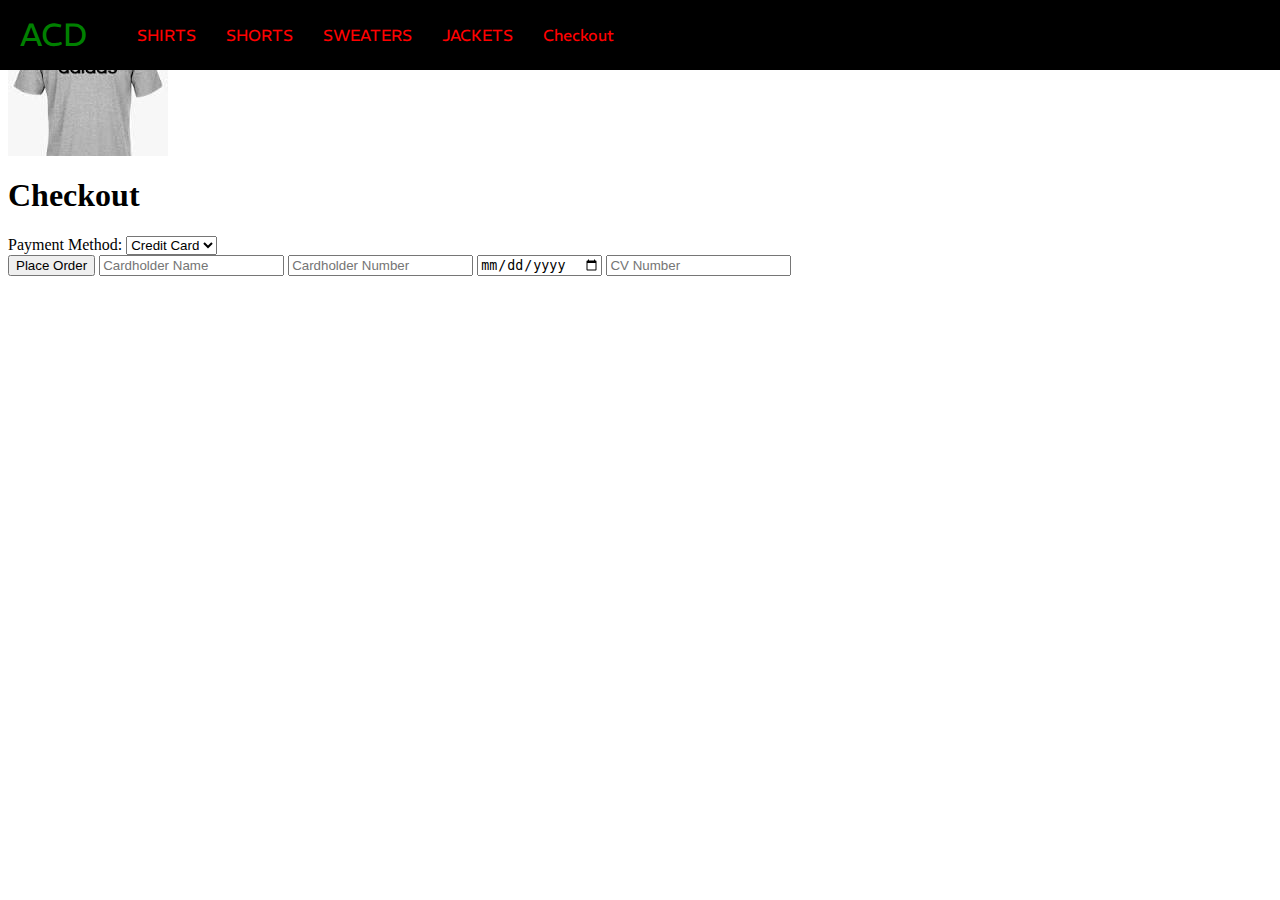
==== Checkout.html @ 56932834 "Made Welcome HTML and CSS" ====
<html>
  <div class="nav-bar"> 
  <div class="nav-name"> ACD </div>
  <div class="nav-links"> 
    <a href="shop.html">SHIRTS</a> 
    <a href="shop2.html">SHORTS</a> 
    <a href="shop3.html">SWEATERS</a> 
    <a href="shop4.html">JACKETS</a> 
    <a href="Checkout.html">Checkout</a> </div> 
    
</div> 
  <div class = "SHIRT"> <img src="assets/shirt.jpeg" alt=""> 
  
  </div> 

  <h1>Checkout</h1> </div> <div> <label for="payment-method">Payment Method:</label> <select id="payment-method" name="payment-method"> <option value="credit-card">Credit Card</option></option> </select> </div> <button type="submit">Place Order</button> </form> </body> </html>
  <input placeholder="Cardholder Name"/>
  <input placeholder="Cardholder Number"/>
  <input type="date">
  <input placeholder="CV Number"/>
  
  <script src="main.js"></script> 
<link rel="stylesheet" href="shop.css">

</body>
---- shop.css ----
@import url('https://fonts.googleapis.com/css2?family=REM:ital,wght@0,100..900;1,100..900&display=swap');

.nav-bar{
  position: fixed;
  top: 0;
  left:0;
  width: 100%;
  background-color: black;
  color: green;
  font-family: "REM";
  font-size: 1.0000000000em;
  padding: 15px 20px;
  display: flex;
  justify-content: space-between;
  align-items: center;
  z-index: 999;
  transition: top 0.3s;
}


.nav-bar.hidden{
  top: -100px;
}
section{
  margin-top: 100px;
}

.nav-bar .nav-name{
  font-size: 2em;
  color: green;
  margin-right: 20px;
}

.nav-bar .nav-links{
  display: flex;
  justify-content: flex-start;
  flex-grow: 1;
}

.nav-bar .nav-links a{
  color: red;
  text-decoration: none;
  margin-left: 30px;
  transition: color 0.3s;
}

.nav-bar .nav-links a:hover{
  color: blue;
  scale: 1;
}
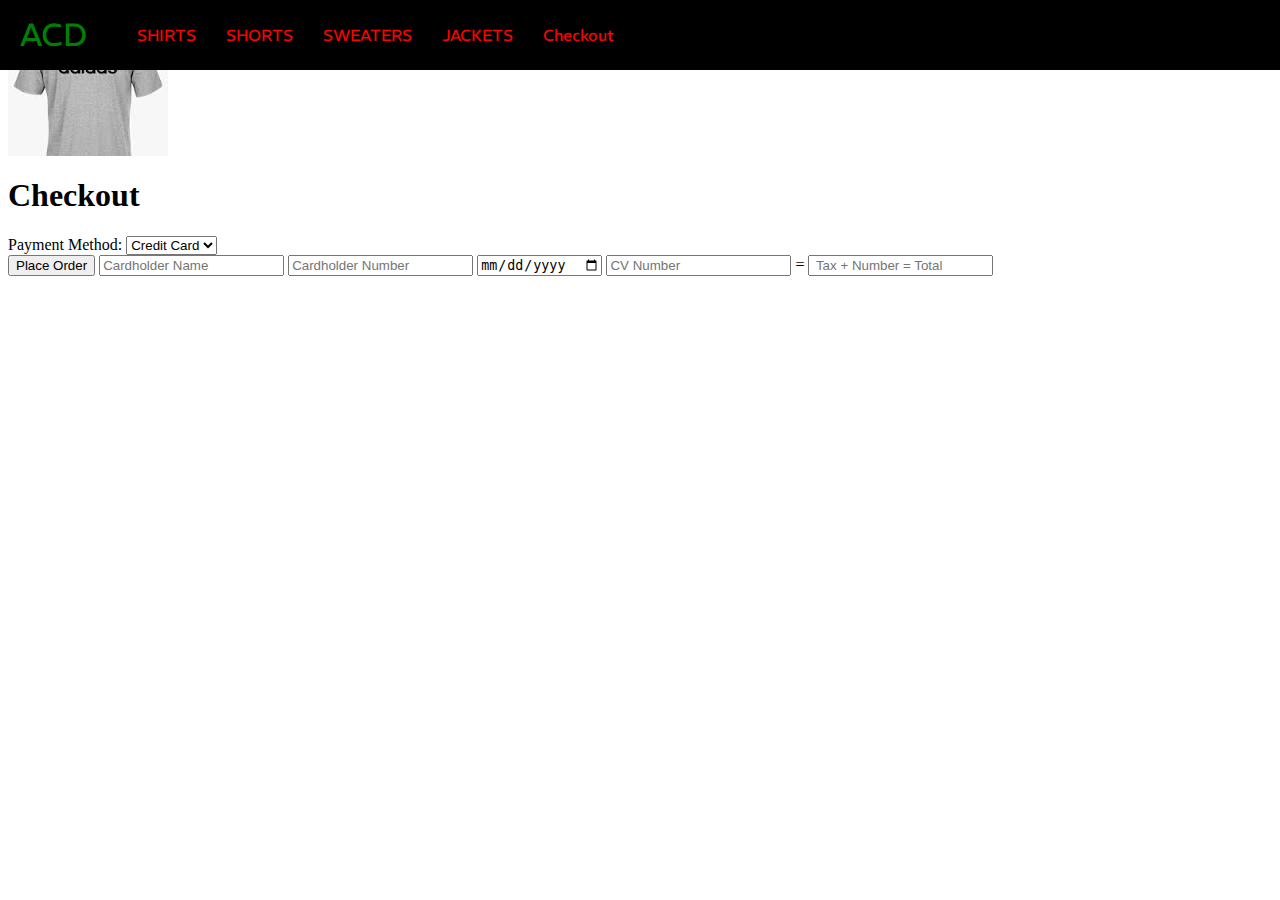
==== commit 496d1544: "Added = and added for Checkout.html" ====
--- a/Checkout.html
+++ b/Checkout.html
@@ -17,7 +17,8 @@
   <input placeholder="Cardholder Name"/>
   <input placeholder="Cardholder Number"/>
   <input type="date">
-  <input placeholder="CV Number"/>
+  <input placeholder="CV Number"/> =
+  <input placeholder=" Tax + Number = Total"
   
   <script src="main.js"></script> 
 <link rel="stylesheet" href="shop.css">
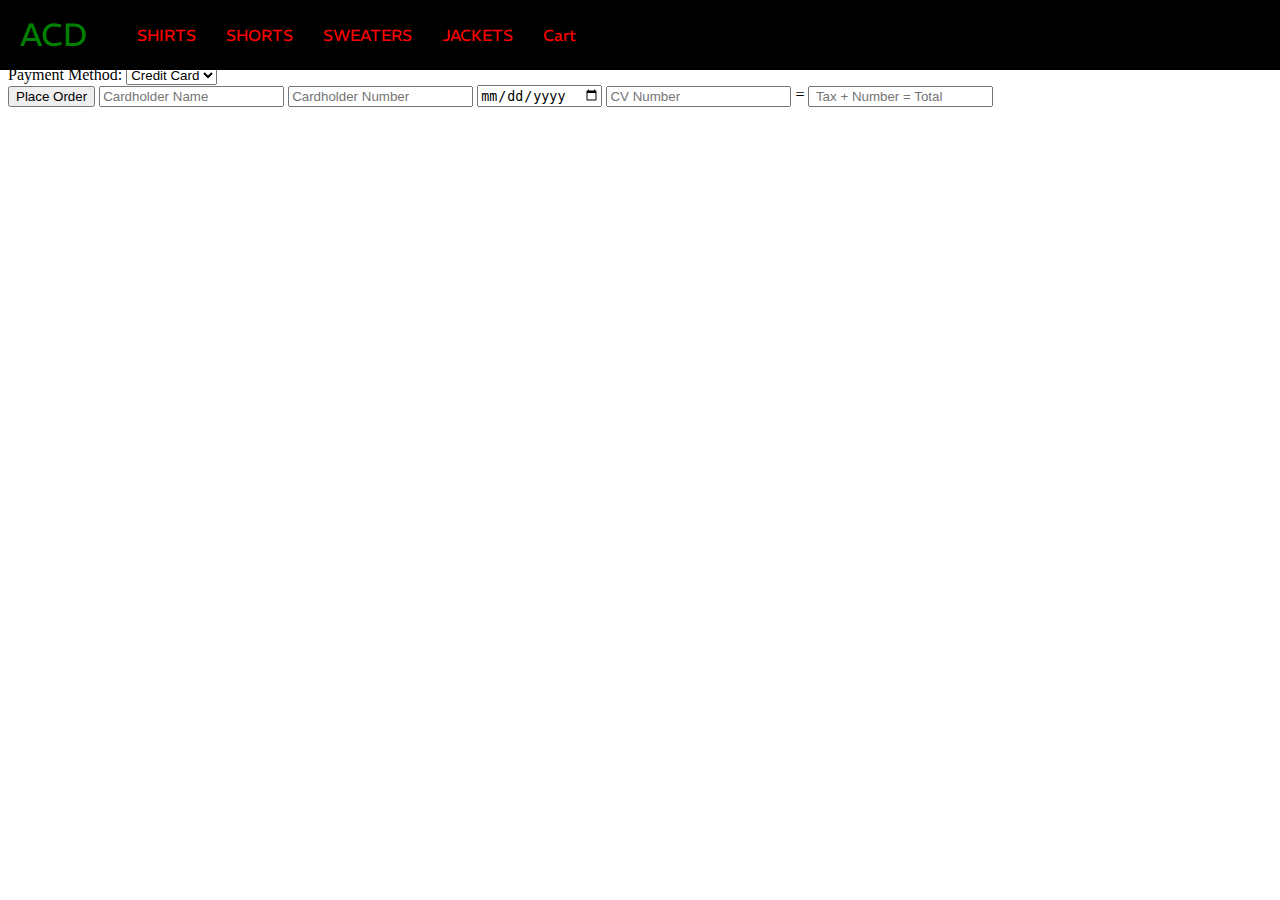
==== commit 9cd598f9: "made Script.js and itemdetailpage1.html and itemdetails.css! YIPPEE!!!" ====
--- a/Checkout.html
+++ b/Checkout.html
@@ -6,10 +6,10 @@
     <a href="shop2.html">SHORTS</a> 
     <a href="shop3.html">SWEATERS</a> 
     <a href="shop4.html">JACKETS</a> 
-    <a href="Checkout.html">Checkout</a> </div> 
+    <a href="Checkout.html">Cart</a> </div> 
     
 </div> 
-  <div class = "SHIRT"> <img src="assets/shirt.jpeg" alt=""> 
+
   
   </div> 
 
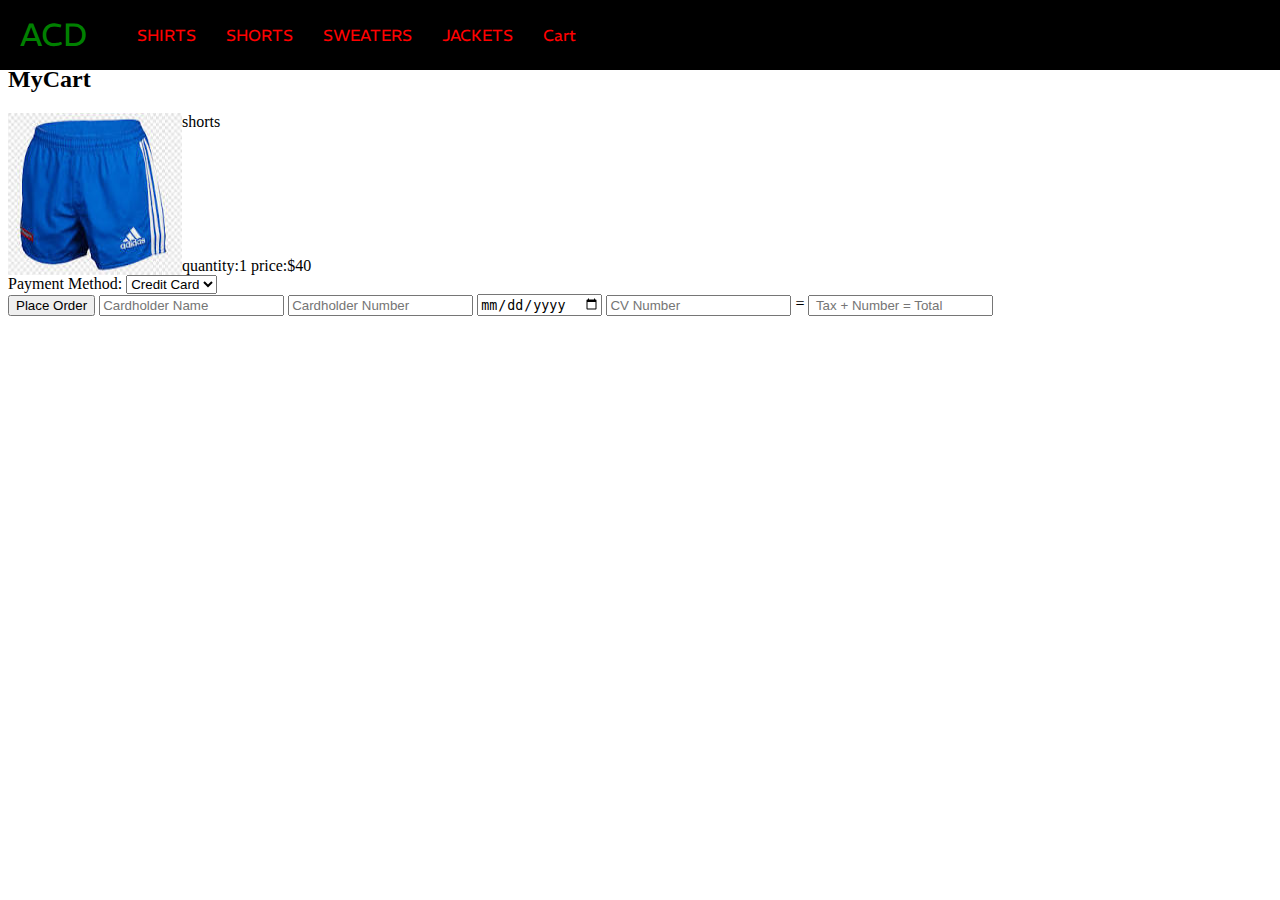
==== commit 3be7fcf8: "added to Checkout.js and Checkout.html. We also made a Checkout.css!!! YAAHOOOO!!" ====
--- a/Checkout.html
+++ b/Checkout.html
@@ -6,24 +6,57 @@
     <a href="shop2.html">SHORTS</a> 
     <a href="shop3.html">SWEATERS</a> 
     <a href="shop4.html">JACKETS</a> 
-    <a href="Checkout.html">Cart</a> </div> 
+    <a href="Checkout.html">Cart</a>
+  </div> 
     
 </div> 
 
   
   </div> 
 
-  <h1>Checkout</h1> </div> <div> <label for="payment-method">Payment Method:</label> <select id="payment-method" name="payment-method"> <option value="credit-card">Credit Card</option></option> </select> </div> <button type="submit">Place Order</button> </form> </body> </html>
+  <h1>Checkout</h1> 
+</div>
+  <div id="cart_items">
+    <h2>MyCart</h2>
+    <div id="cart_item"> 
+      <img src="assets/short1.jpeg">
+      <div id="item_info">
+        shorts
+        <br>
+        <br>
+         <br>
+         <br>
+         <br>
+         <br>
+         <br>
+         <br>
+        quantity:1
+        price:$40
+       </div>
+    </div>
+  </div>
+  <div id="payment_body"> 
+    <label for="payment-method">Payment Method:
+  </label> 
+  <select id="payment-method" name="payment-method"> 
+  <option value="credit-card">
+    Credit Card
+  </option>
+  </select> 
+</div> 
+  <button type="submit">Place Order</button> </form> </body> </html>
+<!-- <button onclick="removeItem(`shirt1`)">Remove Item</button> -->
   <input placeholder="Cardholder Name"/>
   <input placeholder="Cardholder Number"/>
   <input type="date">
   <input placeholder="CV Number"/> =
-  <input placeholder=" Tax + Number = Total"
+  <input placeholder=" Tax + Number = Total"/>
   
-  <script src="main.js"></script> 
+  <script src="main.js"> </script> 
+   <script src="Checkout.js"> </script> 
+<link rel="stylesheet" href="Checkout.css">
 <link rel="stylesheet" href="shop.css">
 
-</body> 
   
 
 
--- a/Checkout.css
+++ b/Checkout.css
@@ -0,0 +1,3 @@
+#cart_item{
+  display: flex;
+}